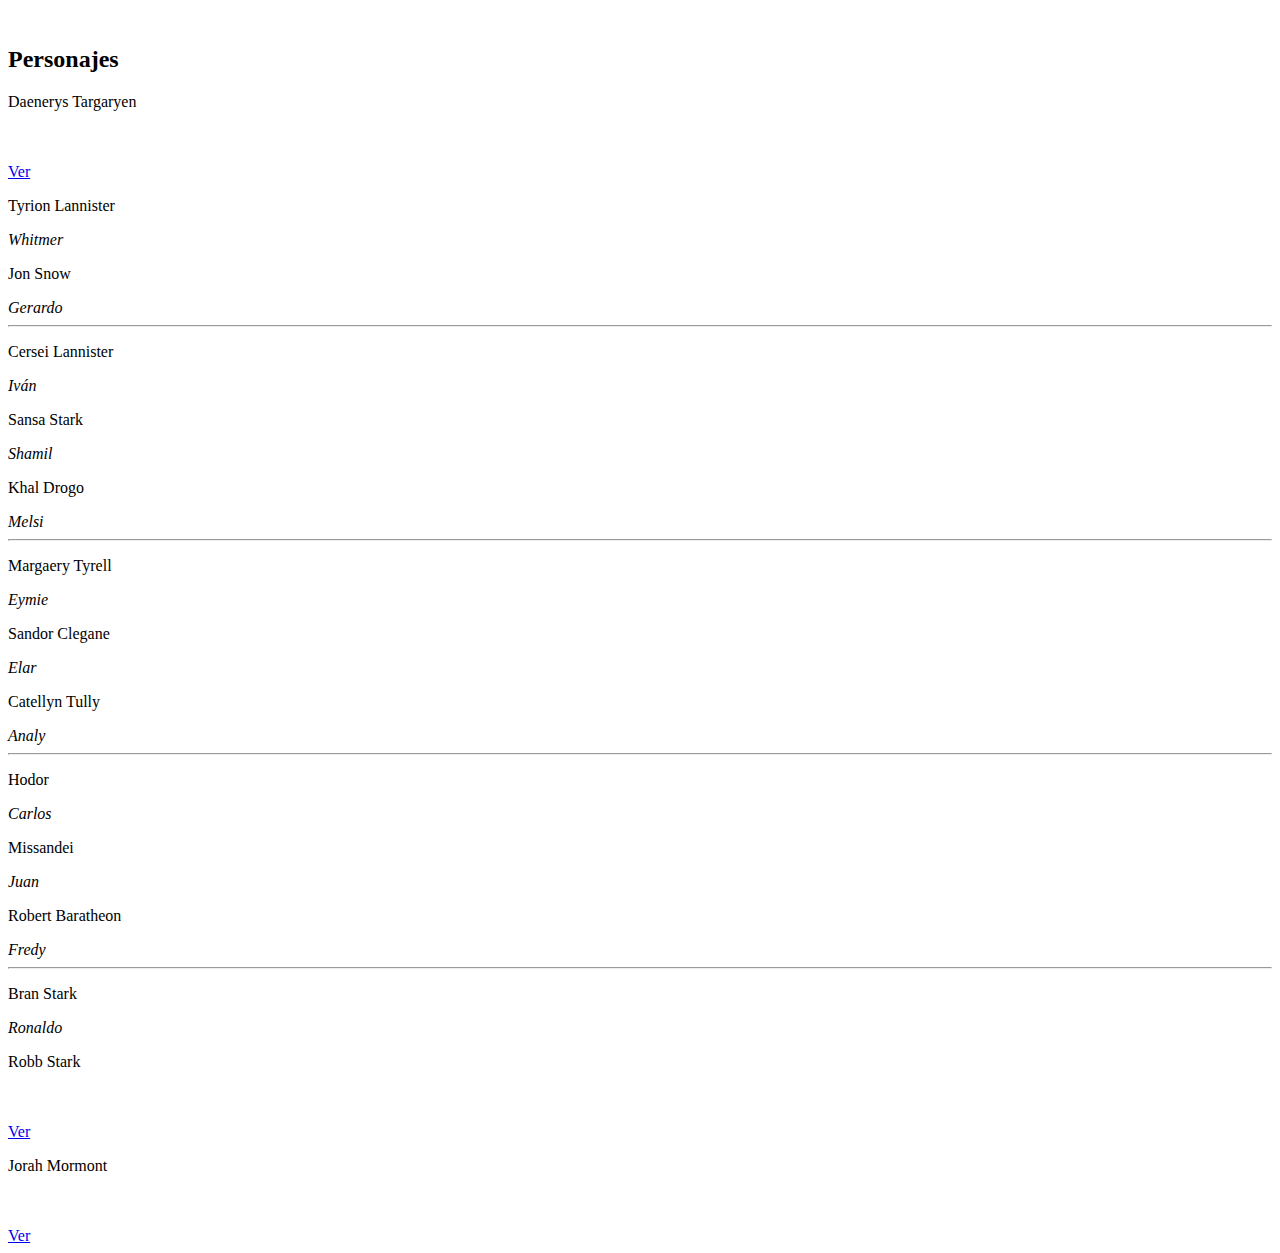
==== public/index.html @ 8c260204 "sin nombre 01" ====
<!DOCTYPE html>
<html lang="es">
  <head>
    <meta charset="utf-8">
    <meta http-equiv="X-UA-Compatible" content="IE=edge">
    <meta name="viewport" content="width=device-width, initial-scale=1">
    <!-- The above 3 meta tags *must* come first in the head; any other head content must come *after* these tags -->
    <title>Game of Thrones</title>

    <!-- Bootstrap -->
    <link href="css/bootstrap.min.css" rel="stylesheet">
    <link href="css/bootstrap-theme.min.css" rel="stylesheet">
    <link href="css/estilos.css" rel="stylesheet">

  </head>

  <body>
  	<!-- CABECERA -->
  	<header>
  		    <img src="img/got.png" alt="" id="logo">
  	</header>

	<!-- CONTENEDOR PRINCIPAL -->
	<div class="container">
		<h2>Personajes</h2>
		<div class="row">
			<div class="col-md-4 col-xs-12">
				<p>Daenerys Targaryen</p>
				<img class="img-rounded" src="img/daenerys.jpg" alt="">
				<br><br>
				<a href="#" class="btn btn-success">Ver</a>
			</div>
			<div class="col-md-4 col-xs-12">
				<p>Tyrion Lannister</p>
				<i>Whitmer</i>
			</div>
			<div class="col-md-4 col-xs-12">
				<p>Jon Snow</p>
				<i>Gerardo</i>
			</div>
		</div>
		<hr>
		<div class="row">
			<div class="col-md-4 col-xs-12">
				<p>Cersei Lannister</p>
				<i>Iván</i>
			</div>
			<div class="col-md-4 col-xs-12">
				<p>Sansa Stark</p>
				<i>Shamil</i>
			</div>
			<div class="col-md-4 col-xs-12">
				<p>Khal Drogo</p>
				<i>Melsi</i>
			</div>
		</div>
		<hr>
		<div class="row">
			<div class="col-md-4 col-xs-12">
				<p>Margaery Tyrell</p>
				<i>Eymie</i>
			</div>
			<div class="col-md-4 col-xs-12">
				<p>Sandor Clegane</p>
				<i>Elar</i>
			</div>
			<div class="col-md-4 col-xs-12">
				<p>Catellyn Tully</p>
				<i>Analy</i>
			</div>
		</div>
		<hr>
		<div class="row">
			<div class="col-md-4 col-xs-12">
				<p>Hodor</p>
				<i>Carlos</i>
			</div>
			<div class="col-md-4 col-xs-12">
				<p>Missandei</p>
				<i>Juan</i>
			</div>
			<div class="col-md-4 col-xs-12">
				<p>Robert Baratheon</p>
				<i>Fredy</i>
			</div>
		</div>
		<hr>
		<div class="row">
			<div class="col-md-4 col-xs-12">
				<p>Bran Stark</p>
				<i>Ronaldo</i>
			</div>
			<div class="col-md-4 col-xs-12">
				<p>Robb Stark</p>
        <img class="img-rounded" src="img/rob.jpg" alt="">
        <br><br>
        <a href="#" class="btn btn-success">Ver</a>
				  
			</div>
			<div class="col-md-4 col-xs-12">
				<p>Jorah Mormont</p>
        <img class="img-rounded" src="img/Jorah.jpg" alt="">
        <br><br>
        <a href="#" class="btn btn-success">Ver</a>
				
			</div>
		</div>
	</div>
    <!-- jQuery (necessary for Bootstrap's JavaScript plugins) -->
    <script src="https://ajax.googleapis.com/ajax/libs/jquery/1.12.4/jquery.min.js"></script>
    <!-- Include all compiled plugins (below), or include individual files as needed -->
    <script src="js/bootstrap.min.js"></script>
  </body>
</html>
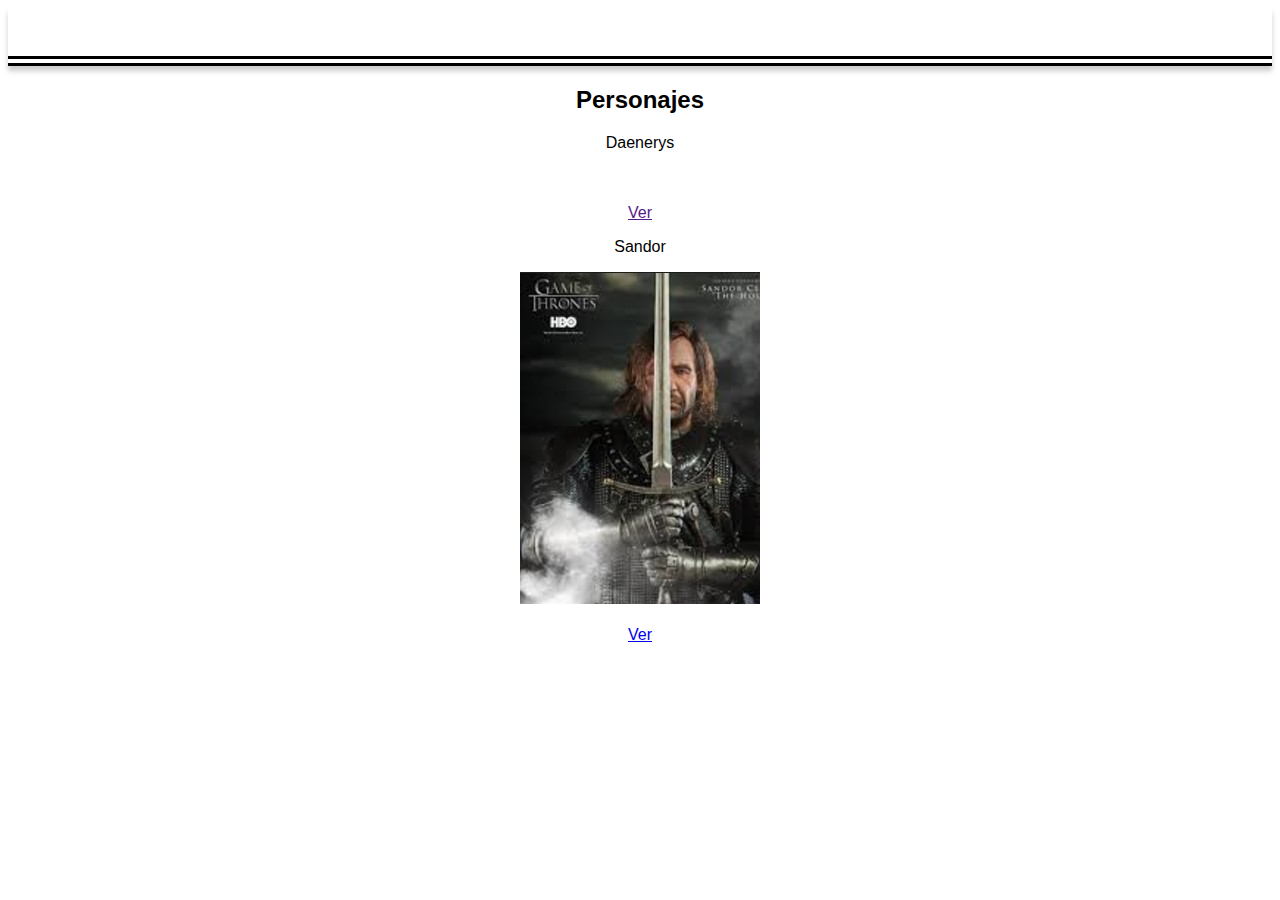
==== commit 9ab636bf: "merge" ====
--- a/public/index.html
+++ b/public/index.html
@@ -5,7 +5,7 @@
     <meta http-equiv="X-UA-Compatible" content="IE=edge">
     <meta name="viewport" content="width=device-width, initial-scale=1">
     <!-- The above 3 meta tags *must* come first in the head; any other head content must come *after* these tags -->
-    <title>Game of Thrones</title>
+    <title>Juego de Tronos</title>
 
     <!-- Bootstrap -->
     <link href="css/bootstrap.min.css" rel="stylesheet">
@@ -20,92 +20,26 @@
   		    <img src="img/got.png" alt="" id="logo">
   	</header>
 
+
 	<!-- CONTENEDOR PRINCIPAL -->
 	<div class="container">
 		<h2>Personajes</h2>
 		<div class="row">
 			<div class="col-md-4 col-xs-12">
-				<p>Daenerys Targaryen</p>
+				<p>Daenerys</p>
 				<img class="img-rounded" src="img/daenerys.jpg" alt="">
 				<br><br>
-				<a href="#" class="btn btn-success">Ver</a>
+				<a href="" class="btn btn-success">Ver</a>
 			</div>
-			<div class="col-md-4 col-xs-12">
-				<p>Tyrion Lannister</p>
-				<i>Whitmer</i>
-			</div>
-			<div class="col-md-4 col-xs-12">
-				<p>Jon Snow</p>
-				<i>Gerardo</i>
-			</div>
-		</div>
-		<hr>
-		<div class="row">
-			<div class="col-md-4 col-xs-12">
-				<p>Cersei Lannister</p>
-				<i>Iván</i>
-			</div>
-			<div class="col-md-4 col-xs-12">
-				<p>Sansa Stark</p>
-				<i>Shamil</i>
-			</div>
-			<div class="col-md-4 col-xs-12">
-				<p>Khal Drogo</p>
-				<i>Melsi</i>
-			</div>
-		</div>
-		<hr>
-		<div class="row">
-			<div class="col-md-4 col-xs-12">
-				<p>Margaery Tyrell</p>
-				<i>Eymie</i>
-			</div>
-			<div class="col-md-4 col-xs-12">
-				<p>Sandor Clegane</p>
-				<i>Elar</i>
-			</div>
-			<div class="col-md-4 col-xs-12">
-				<p>Catellyn Tully</p>
-				<i>Analy</i>
-			</div>
-		</div>
-		<hr>
-		<div class="row">
-			<div class="col-md-4 col-xs-12">
-				<p>Hodor</p>
-				<i>Carlos</i>
-			</div>
-			<div class="col-md-4 col-xs-12">
-				<p>Missandei</p>
-				<i>Juan</i>
-			</div>
-			<div class="col-md-4 col-xs-12">
-				<p>Robert Baratheon</p>
-				<i>Fredy</i>
-			</div>
-		</div>
-		<hr>
-		<div class="row">
-			<div class="col-md-4 col-xs-12">
-				<p>Bran Stark</p>
-				<i>Ronaldo</i>
-			</div>
-			<div class="col-md-4 col-xs-12">
-				<p>Robb Stark</p>
-        <img class="img-rounded" src="img/rob.jpg" alt="">
+      <div class="col-md-4 col-xs-12">
+        <p>Sandor</p>
+        <img class="img-rounded" src="img/sandorprincipal.jpg" alt="">
         <br><br>
-        <a href="#" class="btn btn-success">Ver</a>
-				  
-			</div>
-			<div class="col-md-4 col-xs-12">
-				<p>Jorah Mormont</p>
-        <img class="img-rounded" src="img/Jorah.jpg" alt="">
-        <br><br>
-        <a href="#" class="btn btn-success">Ver</a>
-				
-			</div>
-		</div>
+        <a href="sandor.html" class="btn btn-success">Ver</a>
+      </div>
+			
 	</div>
+
     <!-- jQuery (necessary for Bootstrap's JavaScript plugins) -->
     <script src="https://ajax.googleapis.com/ajax/libs/jquery/1.12.4/jquery.min.js"></script>
     <!-- Include all compiled plugins (below), or include individual files as needed -->
--- a/public/css/estilos.css
+++ b/public/css/estilos.css
@@ -0,0 +1,37 @@
+body{
+	font-family: Verdana, Arial, Helvetica, sans-serif;
+}
+
+header{
+	text-align: center;
+	padding: 15px;
+	border-width: 0px 0px 10px 0px;
+	border-style: double;
+	background-image: url("../img/textura.png");
+    background-repeat: repeat;
+    box-shadow: 0px 5px 5px rgba(200, 200, 200, 0.9);
+}
+
+#logo{
+	max-width: 500px; 
+	float: center;
+}
+
+h2{
+	text-align: center;
+}
+
+.row{
+ 	text-align: center;
+ }
+.bodysandor{
+	background-color: rgba(0,0,0,.7);
+}
+.textosandor{
+	color: white;
+	text-align: justify;
+
+}
+.txtcabeza{
+	color: white;
+}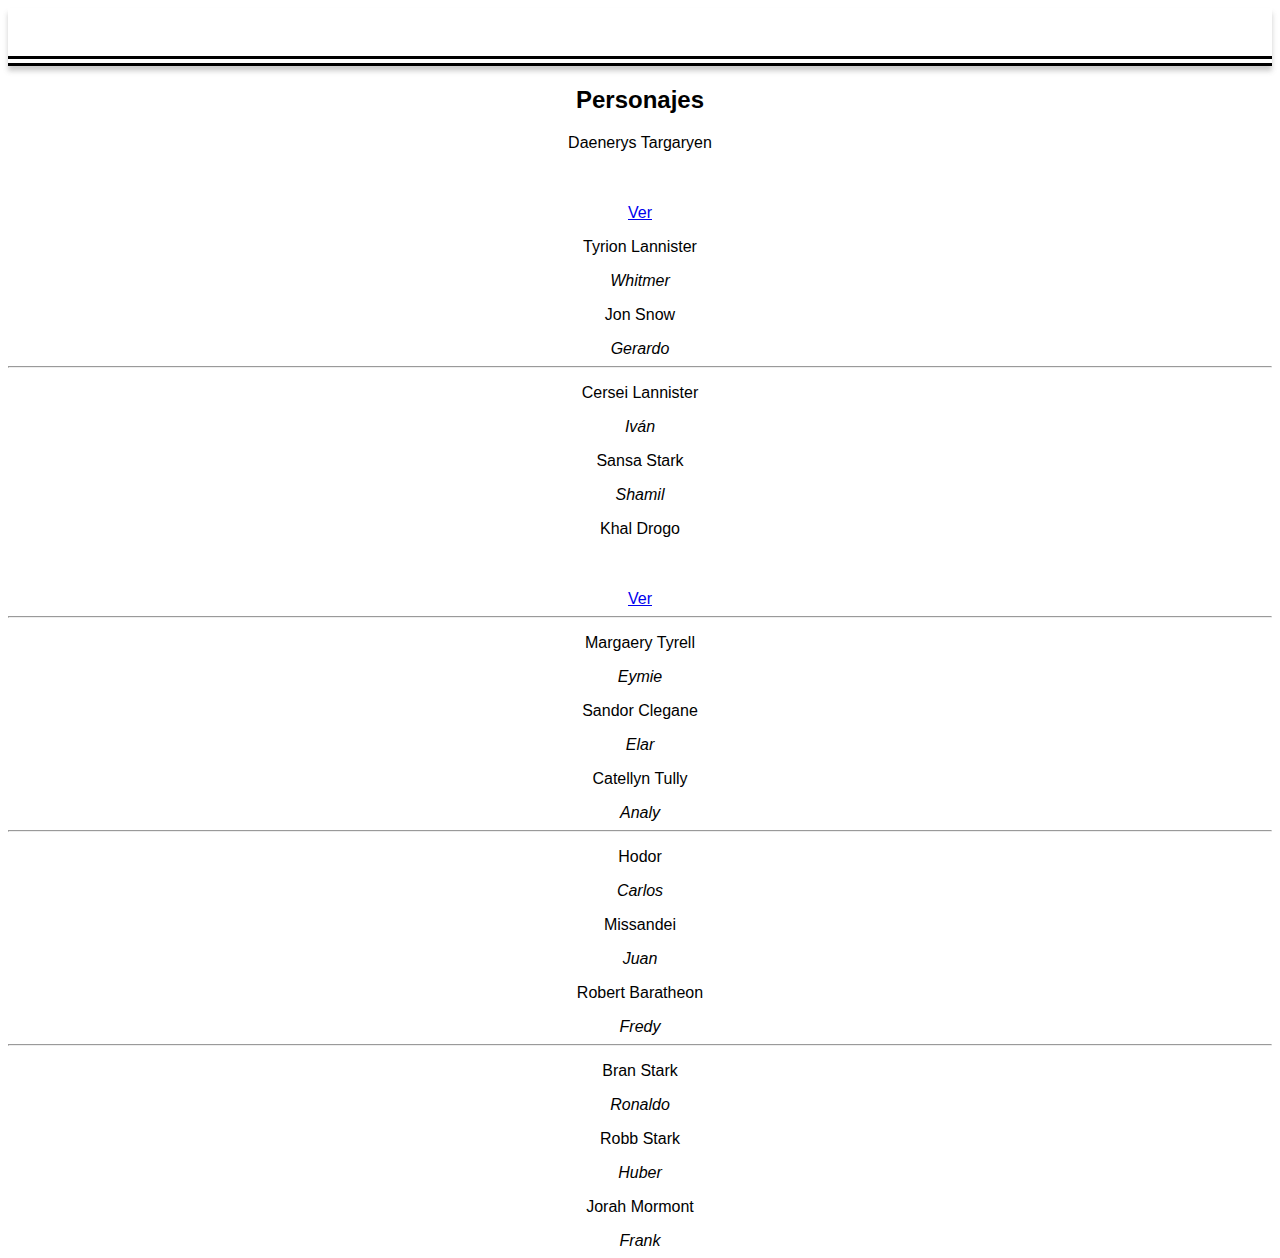
==== commit b1c8a590: "agregando khal" ====
--- a/public/index.html
+++ b/public/index.html
@@ -20,24 +20,91 @@
   		    <img src="img/got.png" alt="" id="logo">
   	</header>
 
-
 	<!-- CONTENEDOR PRINCIPAL -->
 	<div class="container">
 		<h2>Personajes</h2>
 		<div class="row">
 			<div class="col-md-4 col-xs-12">
-				<p>Daenerys</p>
+				<p>Daenerys Targaryen</p>
 				<img class="img-rounded" src="img/daenerys.jpg" alt="">
 				<br><br>
-				<a href="" class="btn btn-success">Ver</a>
+				<a href="#" class="btn btn-success">Ver</a>
 			</div>
-      <div class="col-md-4 col-xs-12">
-        <p>Sandor</p>
-        <img class="img-rounded" src="img/sandorprincipal.jpg" alt="">
-        <br><br>
-        <a href="sandor.html" class="btn btn-success">Ver</a>
-      </div>
+			<div class="col-md-4 col-xs-12">
+				<p>Tyrion Lannister</p>
+				<i>Whitmer</i>
+			</div>
+			<div class="col-md-4 col-xs-12">
+				<p>Jon Snow</p>
+				<i>Gerardo</i>
+			</div>
+		</div>
+		<hr>
+		<div class="row">
+			<div class="col-md-4 col-xs-12">
+				<p>Cersei Lannister</p>
+				<i>Iván</i>
+			</div>
+			<div class="col-md-4 col-xs-12">
+				<p>Sansa Stark</p>
+				<i>Shamil</i>
+			</div>
 			
+			<div class="col-md-4 col-xs-12">
+				<p>Khal Drogo</p>
+
+				<img class="img-rounded" src="img/drogo.jpg" alt="">
+				<br><br>
+				<a href="drogo.html" class="btn btn-success">Ver</a>
+			</div>
+
+
+		</div>
+		<hr>
+		<div class="row">
+			<div class="col-md-4 col-xs-12">
+				<p>Margaery Tyrell</p>
+				<i>Eymie</i>
+			</div>
+			<div class="col-md-4 col-xs-12">
+				<p>Sandor Clegane</p>
+				<i>Elar</i>
+			</div>
+			<div class="col-md-4 col-xs-12">
+				<p>Catellyn Tully</p>
+				<i>Analy</i>
+			</div>
+		</div>
+		<hr>
+		<div class="row">
+			<div class="col-md-4 col-xs-12">
+				<p>Hodor</p>
+				<i>Carlos</i>
+			</div>
+			<div class="col-md-4 col-xs-12">
+				<p>Missandei</p>
+				<i>Juan</i>
+			</div>
+			<div class="col-md-4 col-xs-12">
+				<p>Robert Baratheon</p>
+				<i>Fredy</i>
+			</div>
+		</div>
+		<hr>
+		<div class="row">
+			<div class="col-md-4 col-xs-12">
+				<p>Bran Stark</p>
+				<i>Ronaldo</i>
+			</div>
+			<div class="col-md-4 col-xs-12">
+				<p>Robb Stark</p>
+				<i>Huber</i>
+			</div>
+			<div class="col-md-4 col-xs-12">
+				<p>Jorah Mormont</p>
+				<i>Frank</i>
+			</div>
+		</div>
 	</div>
 
     <!-- jQuery (necessary for Bootstrap's JavaScript plugins) -->
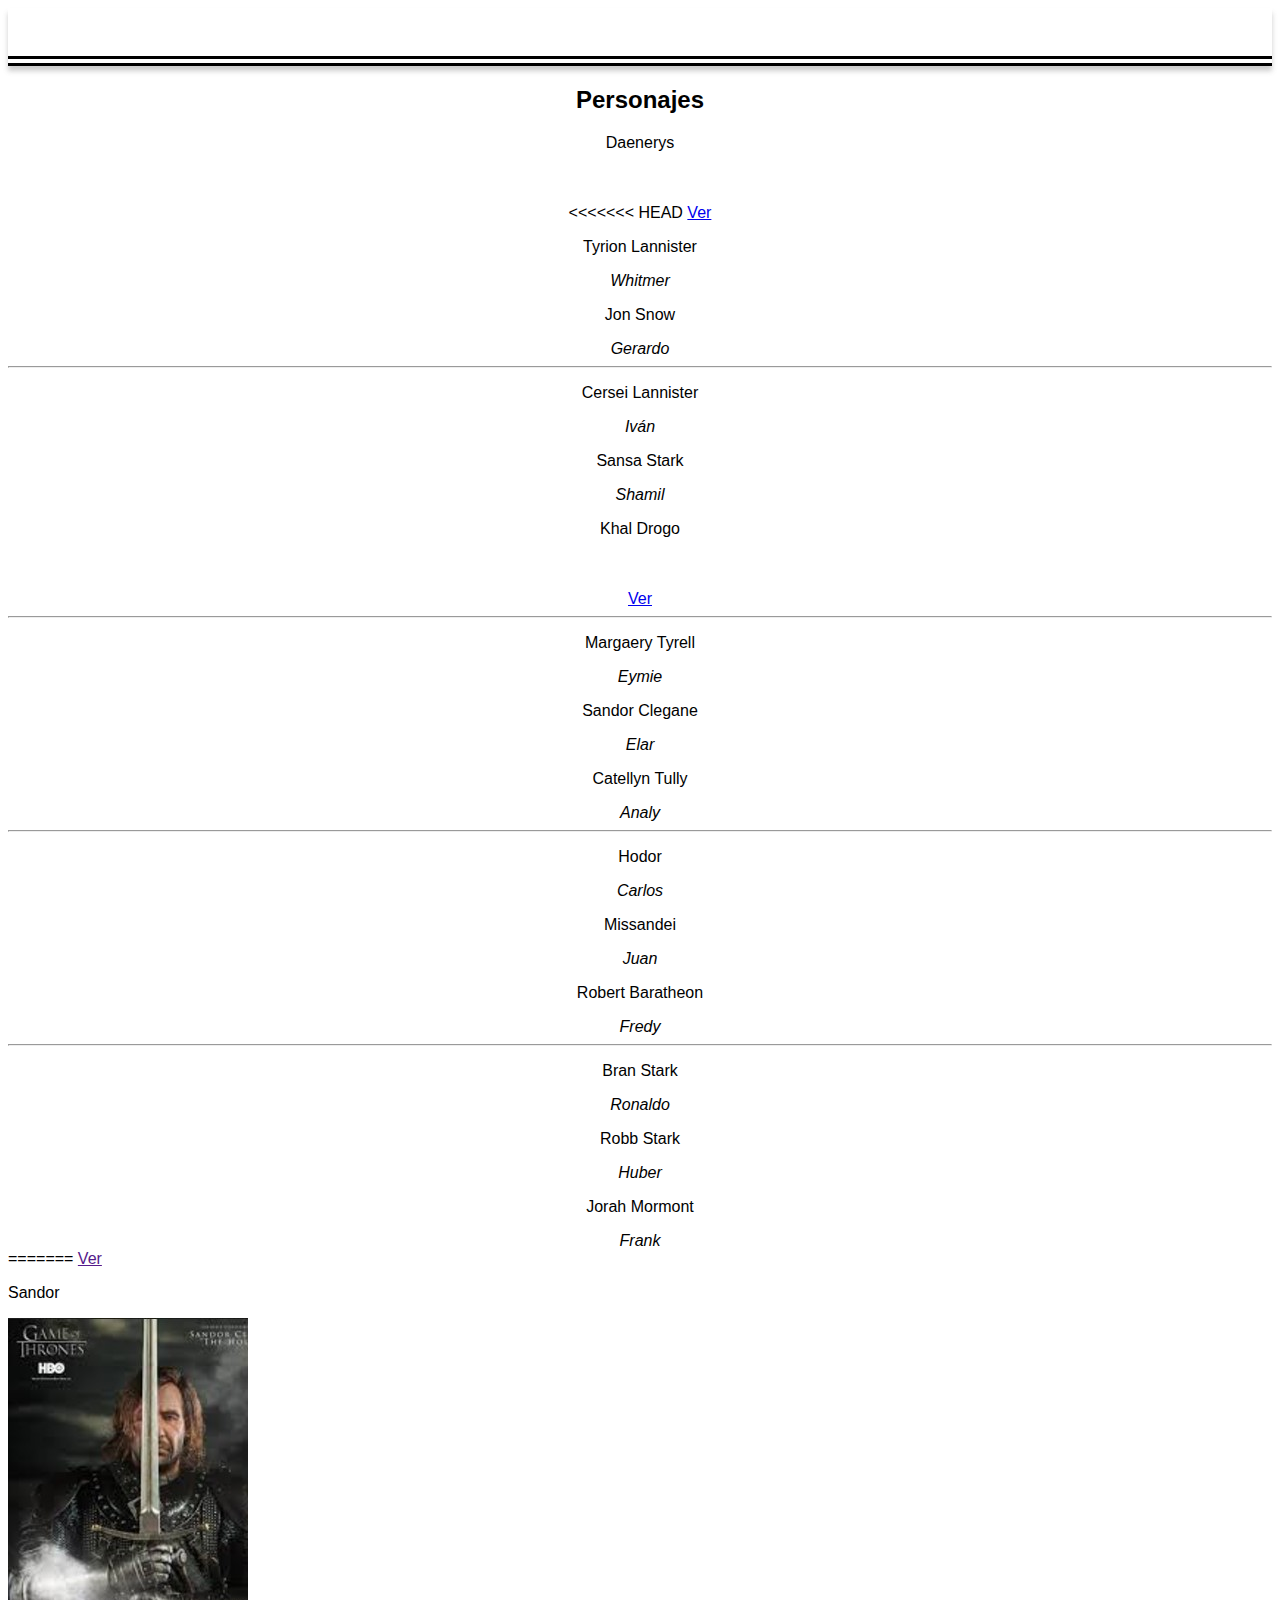
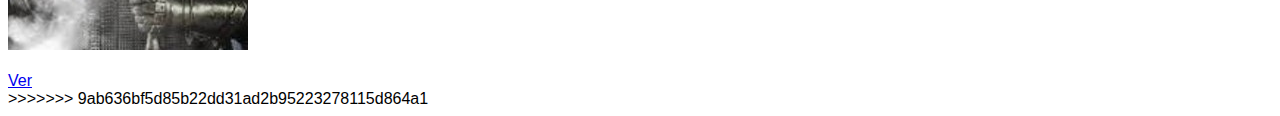
==== commit c2900fc3: "agregando khal" ====
--- a/public/index.html
+++ b/public/index.html
@@ -20,14 +20,16 @@
   		    <img src="img/got.png" alt="" id="logo">
   	</header>
 
+
 	<!-- CONTENEDOR PRINCIPAL -->
 	<div class="container">
 		<h2>Personajes</h2>
 		<div class="row">
 			<div class="col-md-4 col-xs-12">
-				<p>Daenerys Targaryen</p>
+				<p>Daenerys</p>
 				<img class="img-rounded" src="img/daenerys.jpg" alt="">
 				<br><br>
+<<<<<<< HEAD
 				<a href="#" class="btn btn-success">Ver</a>
 			</div>
 			<div class="col-md-4 col-xs-12">
@@ -105,6 +107,17 @@
 				<i>Frank</i>
 			</div>
 		</div>
+=======
+				<a href="" class="btn btn-success">Ver</a>
+			</div>
+      <div class="col-md-4 col-xs-12">
+        <p>Sandor</p>
+        <img class="img-rounded" src="img/sandorprincipal.jpg" alt="">
+        <br><br>
+        <a href="sandor.html" class="btn btn-success">Ver</a>
+      </div>
+			
+>>>>>>> 9ab636bf5d85b22dd31ad2b95223278115d864a1
 	</div>
 
     <!-- jQuery (necessary for Bootstrap's JavaScript plugins) -->
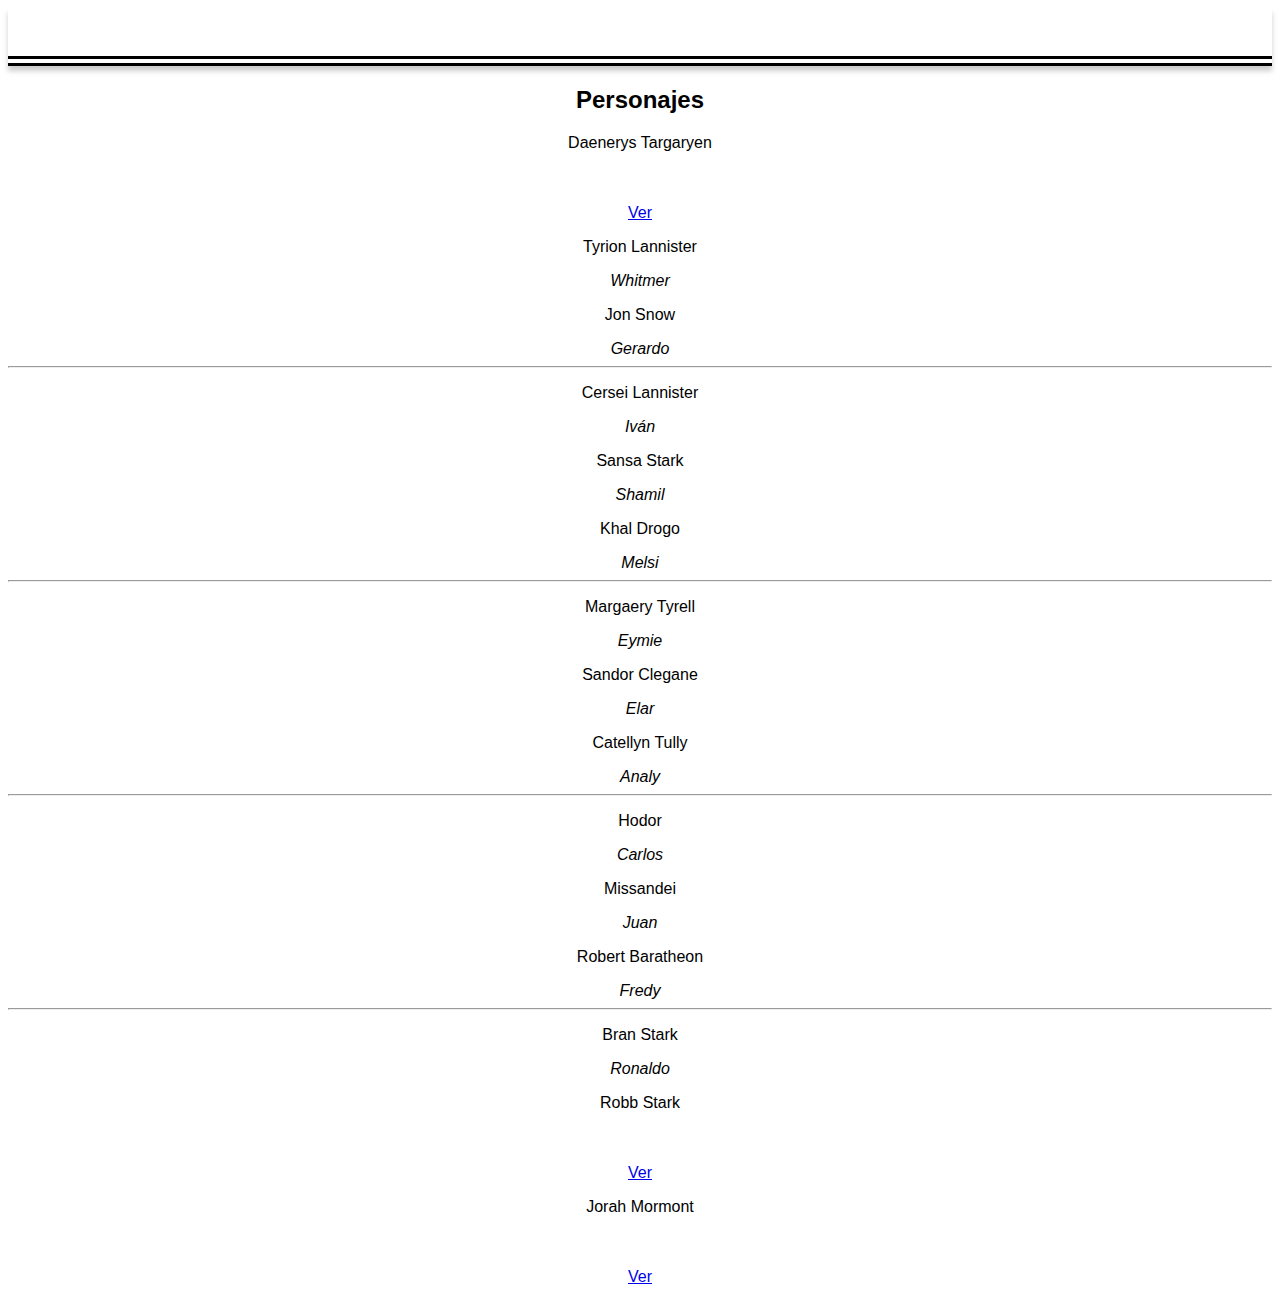
==== commit df1048a4: "pages" ====
--- a/public/index.html
+++ b/public/index.html
@@ -5,7 +5,7 @@
     <meta http-equiv="X-UA-Compatible" content="IE=edge">
     <meta name="viewport" content="width=device-width, initial-scale=1">
     <!-- The above 3 meta tags *must* come first in the head; any other head content must come *after* these tags -->
-    <title>Juego de Tronos</title>
+    <title>Game of Thrones</title>
 
     <!-- Bootstrap -->
     <link href="css/bootstrap.min.css" rel="stylesheet">
@@ -26,10 +26,9 @@
 		<h2>Personajes</h2>
 		<div class="row">
 			<div class="col-md-4 col-xs-12">
-				<p>Daenerys</p>
+				<p>Daenerys Targaryen</p>
 				<img class="img-rounded" src="img/daenerys.jpg" alt="">
 				<br><br>
-<<<<<<< HEAD
 				<a href="#" class="btn btn-success">Ver</a>
 			</div>
 			<div class="col-md-4 col-xs-12">
@@ -51,16 +50,10 @@
 				<p>Sansa Stark</p>
 				<i>Shamil</i>
 			</div>
-			
 			<div class="col-md-4 col-xs-12">
 				<p>Khal Drogo</p>
-
-				<img class="img-rounded" src="img/drogo.jpg" alt="">
-				<br><br>
-				<a href="drogo.html" class="btn btn-success">Ver</a>
+				<i>Melsi</i>
 			</div>
-
-
 		</div>
 		<hr>
 		<div class="row">
@@ -100,24 +93,19 @@
 			</div>
 			<div class="col-md-4 col-xs-12">
 				<p>Robb Stark</p>
-				<i>Huber</i>
+        <img class="img-rounded" src="img/rob.jpg" alt="">
+        <br><br>
+        <a href="file:///C:/Users/franc/Desktop/GoT/GoT/public/huber.html" class="btn btn-success">Ver</a>
+				  
 			</div>
 			<div class="col-md-4 col-xs-12">
 				<p>Jorah Mormont</p>
-				<i>Frank</i>
+        <img class="img-rounded" src="img/Jorah.jpg" alt="">
+        <br><br>
+        <a href="file:///C:/Users/franc/Desktop/GoT/GoT/public/mipersonaje.html" class="btn btn-success">Ver</a>
+				
 			</div>
 		</div>
-=======
-				<a href="" class="btn btn-success">Ver</a>
-			</div>
-      <div class="col-md-4 col-xs-12">
-        <p>Sandor</p>
-        <img class="img-rounded" src="img/sandorprincipal.jpg" alt="">
-        <br><br>
-        <a href="sandor.html" class="btn btn-success">Ver</a>
-      </div>
-			
->>>>>>> 9ab636bf5d85b22dd31ad2b95223278115d864a1
 	</div>
 
     <!-- jQuery (necessary for Bootstrap's JavaScript plugins) -->
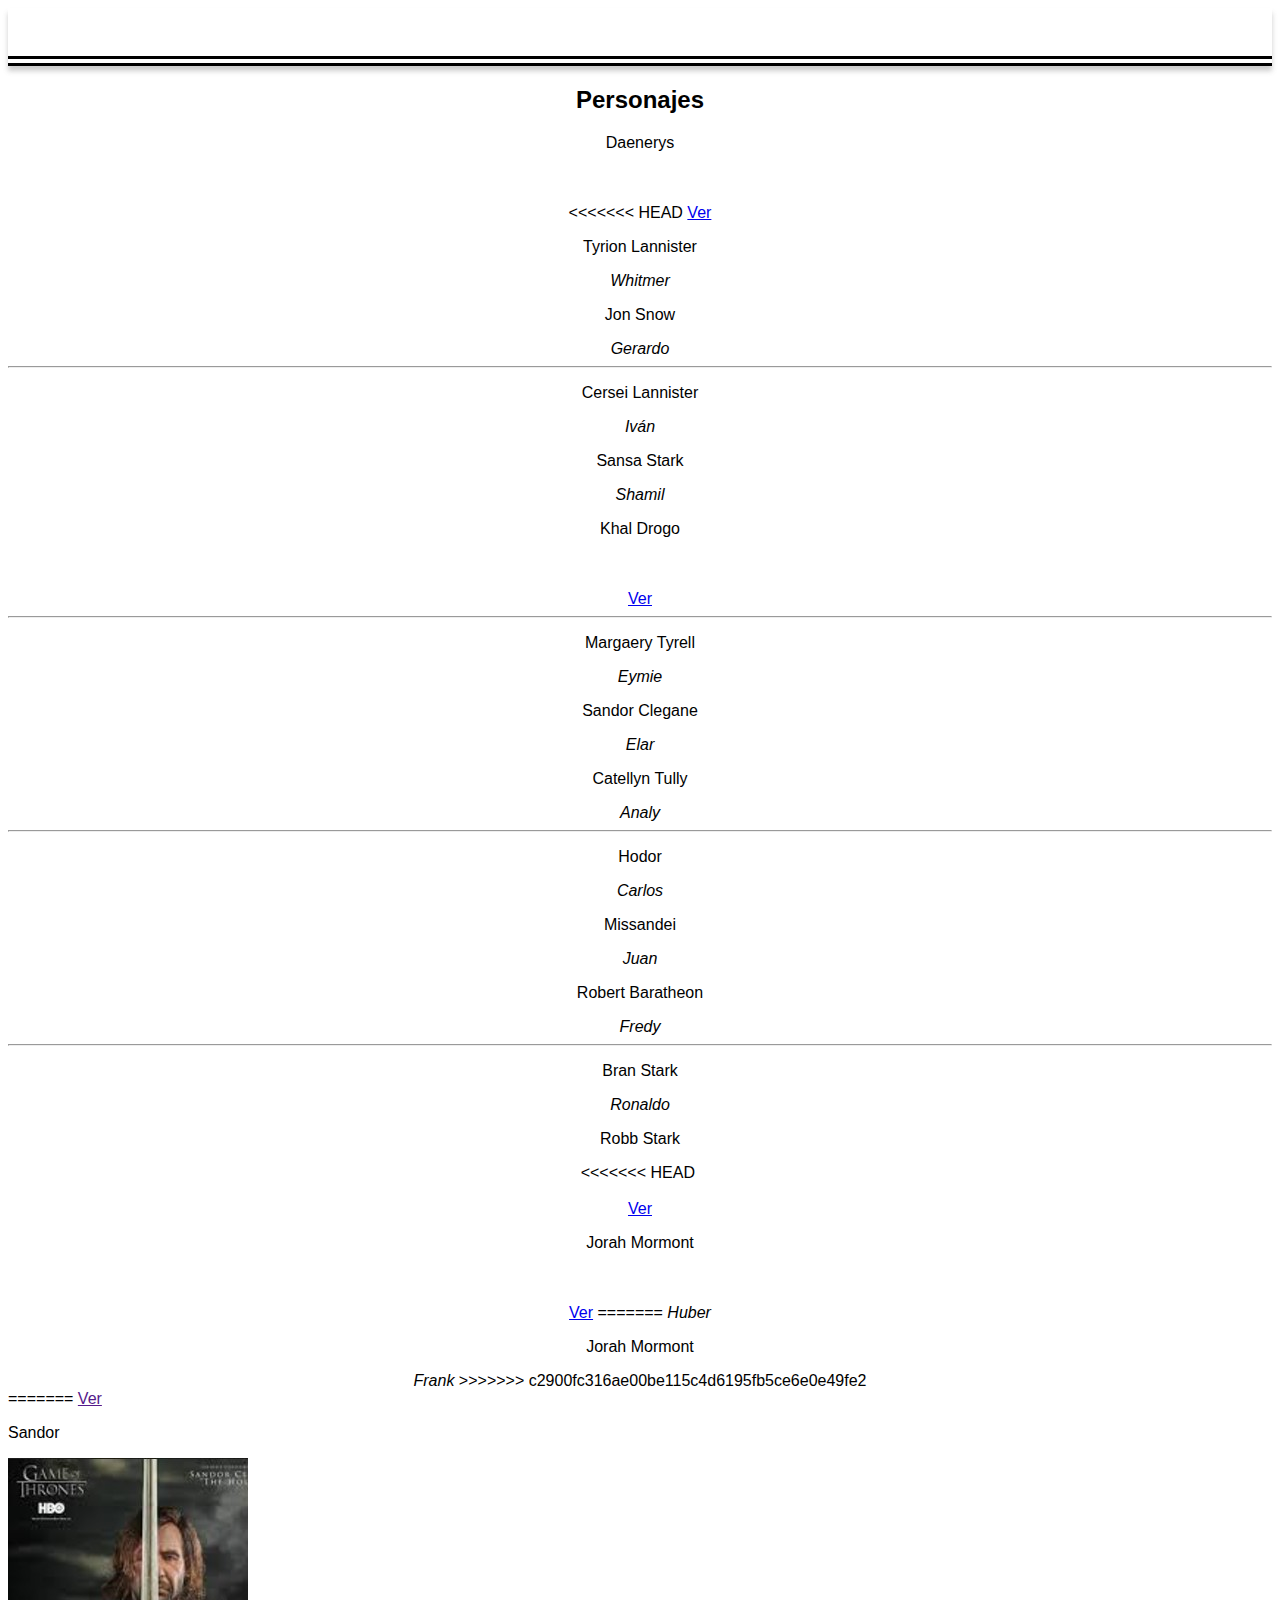
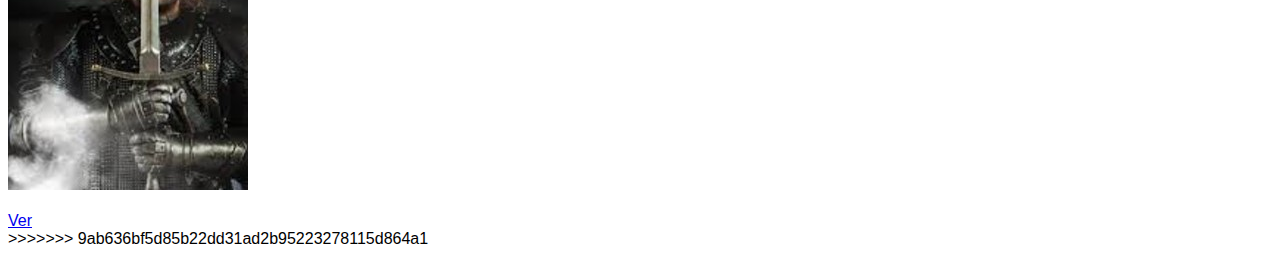
==== commit b5961f29: "ultimo" ====
--- a/public/index.html
+++ b/public/index.html
@@ -5,7 +5,7 @@
     <meta http-equiv="X-UA-Compatible" content="IE=edge">
     <meta name="viewport" content="width=device-width, initial-scale=1">
     <!-- The above 3 meta tags *must* come first in the head; any other head content must come *after* these tags -->
-    <title>Game of Thrones</title>
+    <title>Juego de Tronos</title>
 
     <!-- Bootstrap -->
     <link href="css/bootstrap.min.css" rel="stylesheet">
@@ -26,9 +26,10 @@
 		<h2>Personajes</h2>
 		<div class="row">
 			<div class="col-md-4 col-xs-12">
-				<p>Daenerys Targaryen</p>
+				<p>Daenerys</p>
 				<img class="img-rounded" src="img/daenerys.jpg" alt="">
 				<br><br>
+<<<<<<< HEAD
 				<a href="#" class="btn btn-success">Ver</a>
 			</div>
 			<div class="col-md-4 col-xs-12">
@@ -50,10 +51,16 @@
 				<p>Sansa Stark</p>
 				<i>Shamil</i>
 			</div>
+			
 			<div class="col-md-4 col-xs-12">
 				<p>Khal Drogo</p>
-				<i>Melsi</i>
+
+				<img class="img-rounded" src="img/drogo.jpg" alt="">
+				<br><br>
+				<a href="drogo.html" class="btn btn-success">Ver</a>
 			</div>
+
+
 		</div>
 		<hr>
 		<div class="row">
@@ -93,6 +100,7 @@
 			</div>
 			<div class="col-md-4 col-xs-12">
 				<p>Robb Stark</p>
+<<<<<<< HEAD
         <img class="img-rounded" src="img/rob.jpg" alt="">
         <br><br>
         <a href="file:///C:/Users/franc/Desktop/GoT/GoT/public/huber.html" class="btn btn-success">Ver</a>
@@ -104,8 +112,26 @@
         <br><br>
         <a href="file:///C:/Users/franc/Desktop/GoT/GoT/public/mipersonaje.html" class="btn btn-success">Ver</a>
 				
+=======
+				<i>Huber</i>
+			</div>
+			<div class="col-md-4 col-xs-12">
+				<p>Jorah Mormont</p>
+				<i>Frank</i>
+>>>>>>> c2900fc316ae00be115c4d6195fb5ce6e0e49fe2
 			</div>
 		</div>
+=======
+				<a href="" class="btn btn-success">Ver</a>
+			</div>
+      <div class="col-md-4 col-xs-12">
+        <p>Sandor</p>
+        <img class="img-rounded" src="img/sandorprincipal.jpg" alt="">
+        <br><br>
+        <a href="sandor.html" class="btn btn-success">Ver</a>
+      </div>
+			
+>>>>>>> 9ab636bf5d85b22dd31ad2b95223278115d864a1
 	</div>
 
     <!-- jQuery (necessary for Bootstrap's JavaScript plugins) -->
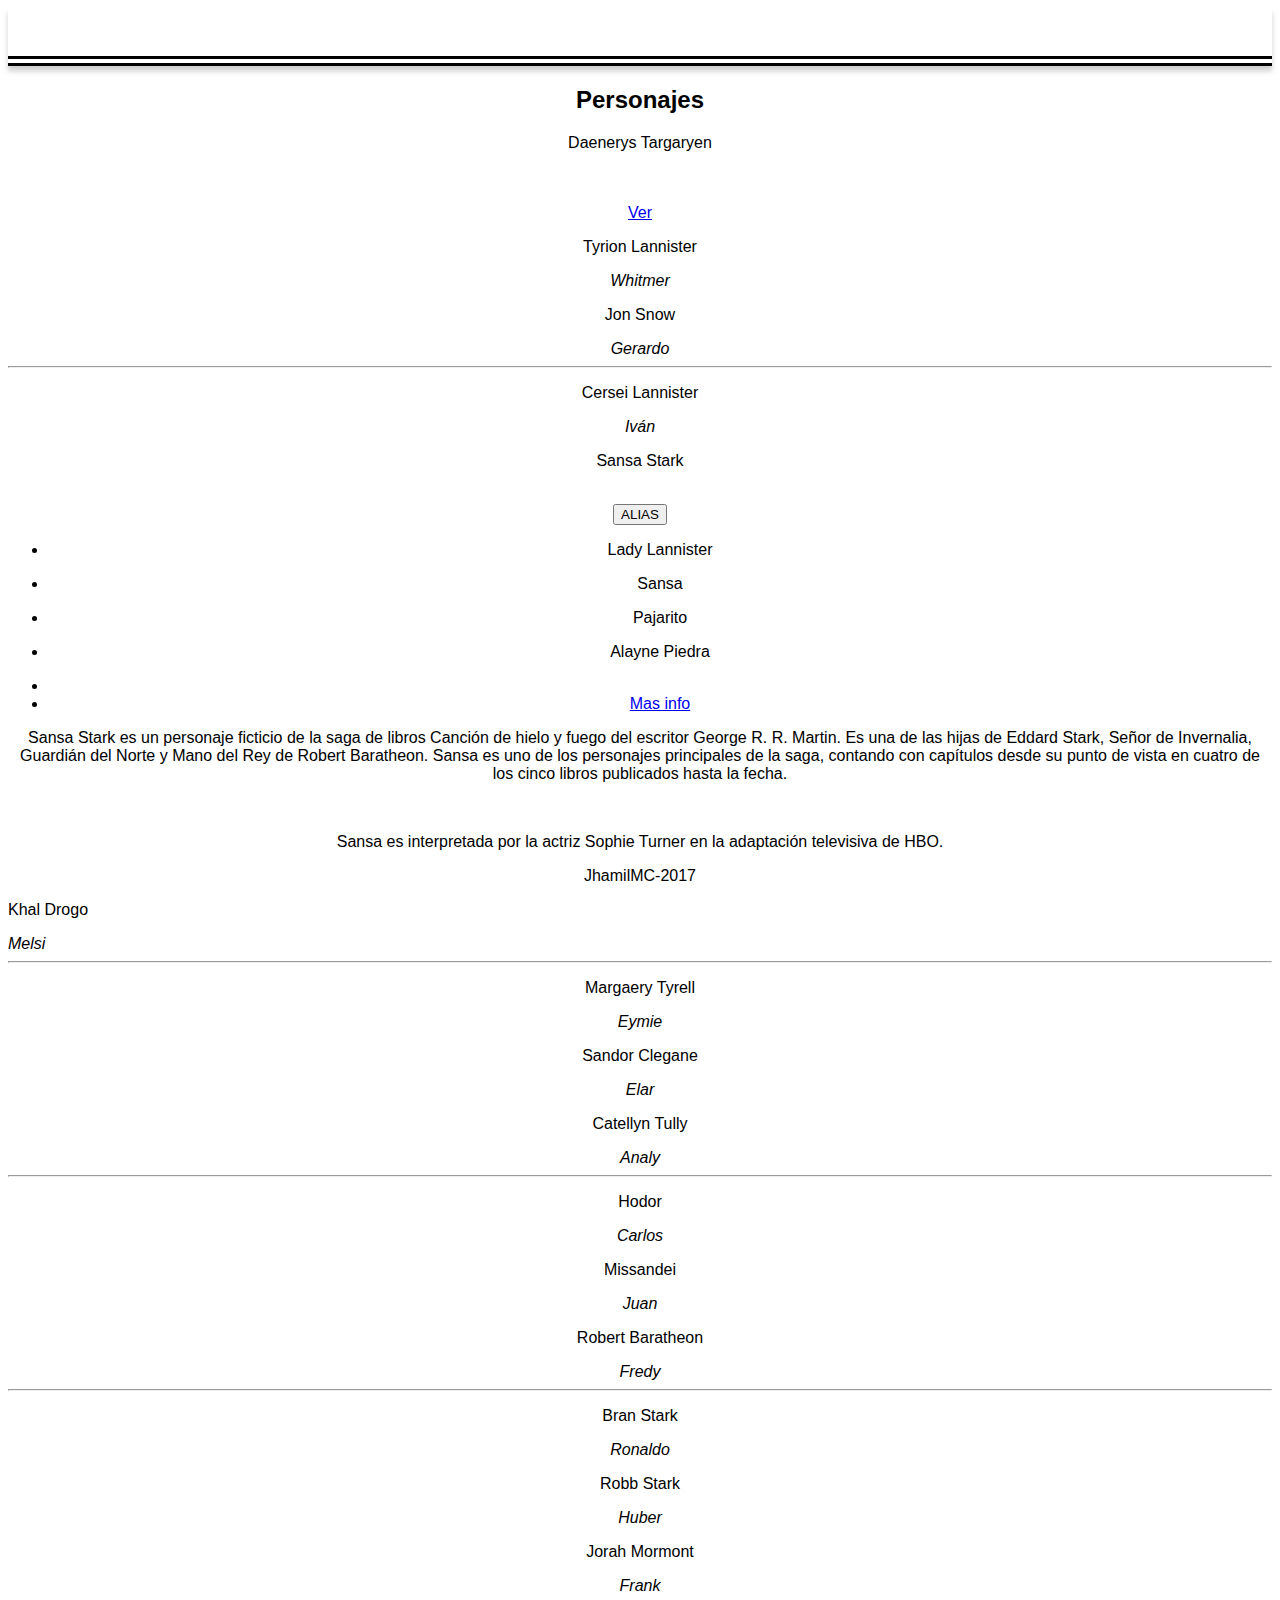
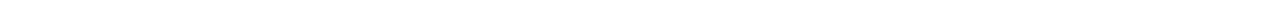
==== commit 5f41ebb9: "Sansa Strank" ====
--- a/public/index.html
+++ b/public/index.html
@@ -20,16 +20,14 @@
   		    <img src="img/got.png" alt="" id="logo">
   	</header>
 
-
 	<!-- CONTENEDOR PRINCIPAL -->
 	<div class="container">
 		<h2>Personajes</h2>
 		<div class="row">
 			<div class="col-md-4 col-xs-12">
-				<p>Daenerys</p>
+				<p>Daenerys Targaryen</p>
 				<img class="img-rounded" src="img/daenerys.jpg" alt="">
 				<br><br>
-<<<<<<< HEAD
 				<a href="#" class="btn btn-success">Ver</a>
 			</div>
 			<div class="col-md-4 col-xs-12">
@@ -49,18 +47,36 @@
 			</div>
 			<div class="col-md-4 col-xs-12">
 				<p>Sansa Stark</p>
-				<i>Shamil</i>
+        <img class="img-rounded" src="img/sansa.jpg" alt="">
+        <br>
+       <div class="dropup">
+          <button class="btn btn-success dropdown-toggle" type="button" id="dropdownMenu2" data-toggle="dropdown" aria-haspopup="true" aria-expanded="false">
+            ALIAS
+            <span class="caret"></span>
+          </button>
+          <ul class="dropdown-menu" aria-labelledby="dropdownMenu2">
+            <li><p>Lady Lannister</p></li>
+            <li><p>Sansa</p></li>
+            <li><p>Pajarito</p></li>
+            <li><p>Alayne Piedra</p></li>
+            <li role="separator" class="divider"></li>
+            <li><a href="https://es.wikipedia.org/wiki/Sansa_Stark" target="blank" class="btn btn-primary">Mas info</a></li>
+          </ul>
+        </div>
+        <div>
+          <p class="navbar-text">Sansa Stark es un personaje ficticio de la saga de libros Canción de hielo y fuego del escritor George R. R. Martin. Es una de las hijas de Eddard Stark, Señor de Invernalia, Guardián del Norte y Mano del Rey de Robert Baratheon. Sansa es uno de los personajes principales de la saga, contando con capítulos desde su punto de vista en cuatro de los cinco libros publicados hasta la fecha.</p>
+        </div>
+        <br>
+        <div>
+          <p>Sansa es interpretada por la actriz Sophie Turner en la adaptación televisiva de HBO.</p>
+        </div>
+        <div><footer>JhamilMC-2017</footer></div>
+       </div>
 			</div>
-			
 			<div class="col-md-4 col-xs-12">
 				<p>Khal Drogo</p>
-
-				<img class="img-rounded" src="img/drogo.jpg" alt="">
-				<br><br>
-				<a href="drogo.html" class="btn btn-success">Ver</a>
+				<i>Melsi</i>
 			</div>
-
-
 		</div>
 		<hr>
 		<div class="row">
@@ -100,38 +116,13 @@
 			</div>
 			<div class="col-md-4 col-xs-12">
 				<p>Robb Stark</p>
-<<<<<<< HEAD
-        <img class="img-rounded" src="img/rob.jpg" alt="">
-        <br><br>
-        <a href="file:///C:/Users/franc/Desktop/GoT/GoT/public/huber.html" class="btn btn-success">Ver</a>
-				  
-			</div>
-			<div class="col-md-4 col-xs-12">
-				<p>Jorah Mormont</p>
-        <img class="img-rounded" src="img/Jorah.jpg" alt="">
-        <br><br>
-        <a href="file:///C:/Users/franc/Desktop/GoT/GoT/public/mipersonaje.html" class="btn btn-success">Ver</a>
-				
-=======
 				<i>Huber</i>
 			</div>
 			<div class="col-md-4 col-xs-12">
 				<p>Jorah Mormont</p>
 				<i>Frank</i>
->>>>>>> c2900fc316ae00be115c4d6195fb5ce6e0e49fe2
 			</div>
 		</div>
-=======
-				<a href="" class="btn btn-success">Ver</a>
-			</div>
-      <div class="col-md-4 col-xs-12">
-        <p>Sandor</p>
-        <img class="img-rounded" src="img/sandorprincipal.jpg" alt="">
-        <br><br>
-        <a href="sandor.html" class="btn btn-success">Ver</a>
-      </div>
-			
->>>>>>> 9ab636bf5d85b22dd31ad2b95223278115d864a1
 	</div>
 
     <!-- jQuery (necessary for Bootstrap's JavaScript plugins) -->
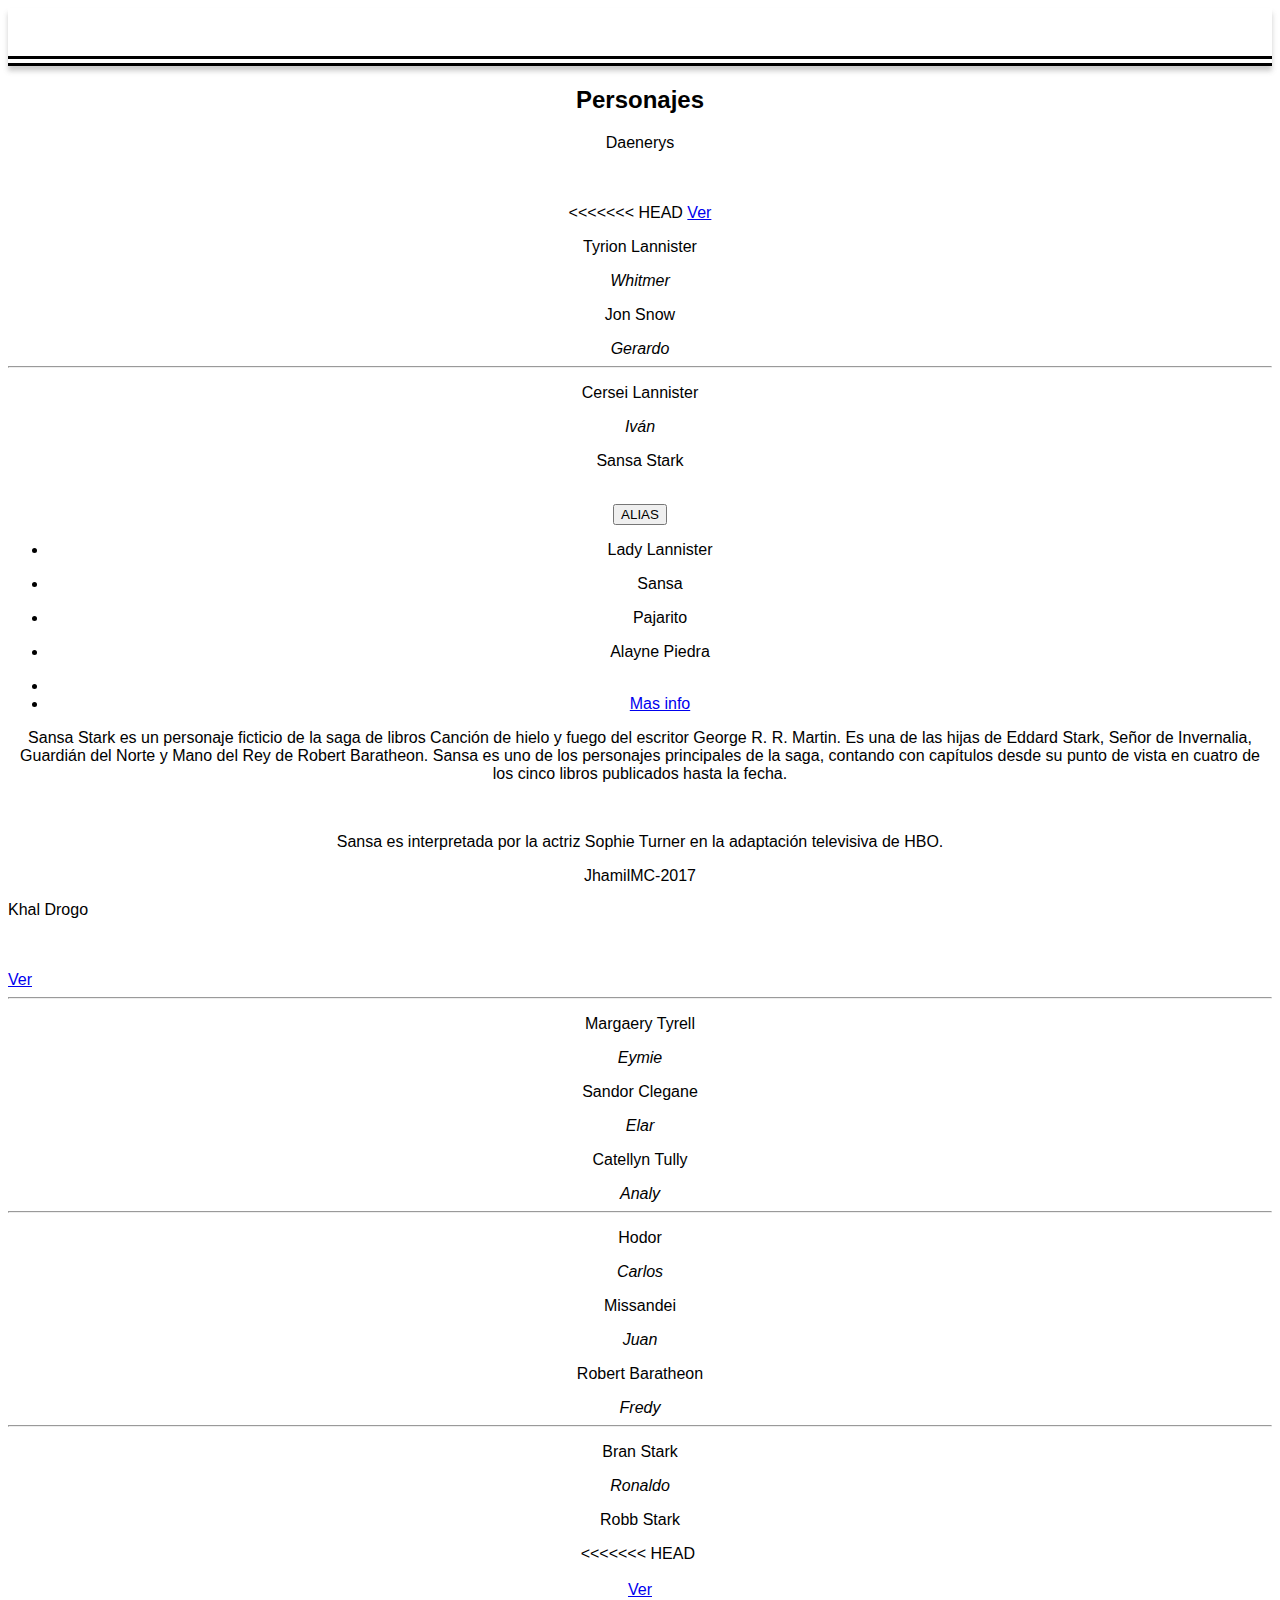
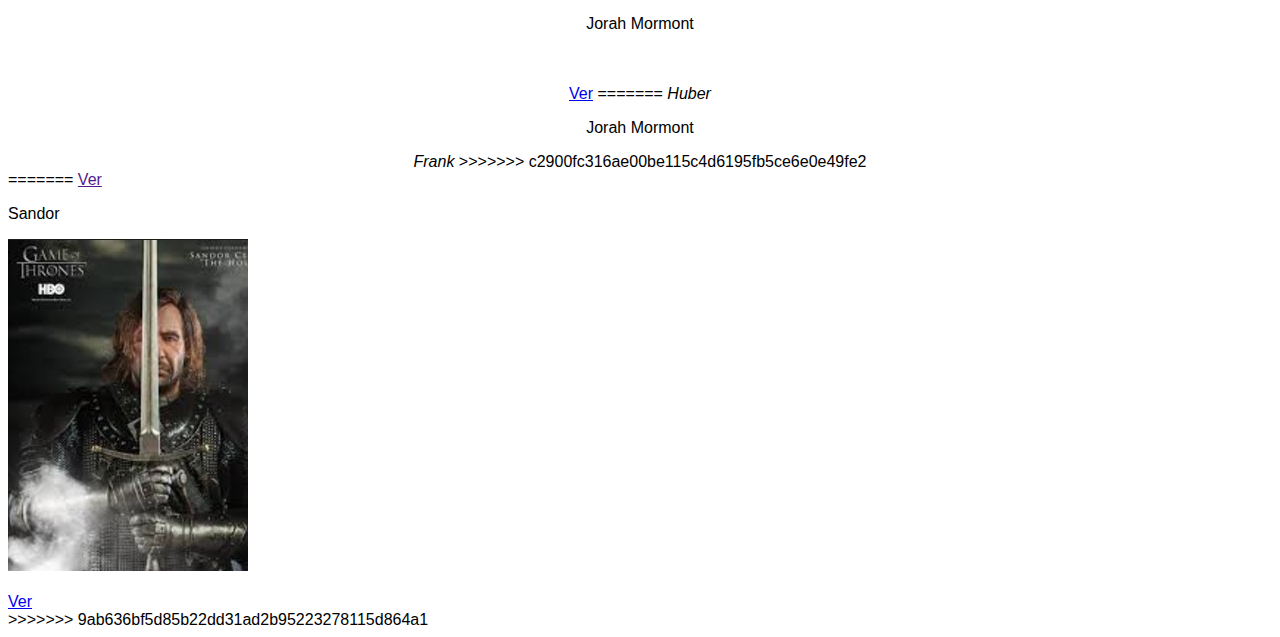
==== commit 658e2f7f: "hola" ====
--- a/public/index.html
+++ b/public/index.html
@@ -20,14 +20,16 @@
   		    <img src="img/got.png" alt="" id="logo">
   	</header>
 
+
 	<!-- CONTENEDOR PRINCIPAL -->
 	<div class="container">
 		<h2>Personajes</h2>
 		<div class="row">
 			<div class="col-md-4 col-xs-12">
-				<p>Daenerys Targaryen</p>
+				<p>Daenerys</p>
 				<img class="img-rounded" src="img/daenerys.jpg" alt="">
 				<br><br>
+<<<<<<< HEAD
 				<a href="#" class="btn btn-success">Ver</a>
 			</div>
 			<div class="col-md-4 col-xs-12">
@@ -73,10 +75,16 @@
         <div><footer>JhamilMC-2017</footer></div>
        </div>
 			</div>
+			
 			<div class="col-md-4 col-xs-12">
 				<p>Khal Drogo</p>
-				<i>Melsi</i>
+
+				<img class="img-rounded" src="img/drogo.jpg" alt="">
+				<br><br>
+				<a href="drogo.html" class="btn btn-success">Ver</a>
 			</div>
+
+
 		</div>
 		<hr>
 		<div class="row">
@@ -116,13 +124,38 @@
 			</div>
 			<div class="col-md-4 col-xs-12">
 				<p>Robb Stark</p>
+<<<<<<< HEAD
+        <img class="img-rounded" src="img/rob.jpg" alt="">
+        <br><br>
+        <a href="file:///C:/Users/franc/Desktop/GoT/GoT/public/huber.html" class="btn btn-success">Ver</a>
+				  
+			</div>
+			<div class="col-md-4 col-xs-12">
+				<p>Jorah Mormont</p>
+        <img class="img-rounded" src="img/Jorah.jpg" alt="">
+        <br><br>
+        <a href="file:///C:/Users/franc/Desktop/GoT/GoT/public/mipersonaje.html" class="btn btn-success">Ver</a>
+				
+=======
 				<i>Huber</i>
 			</div>
 			<div class="col-md-4 col-xs-12">
 				<p>Jorah Mormont</p>
 				<i>Frank</i>
+>>>>>>> c2900fc316ae00be115c4d6195fb5ce6e0e49fe2
 			</div>
 		</div>
+=======
+				<a href="" class="btn btn-success">Ver</a>
+			</div>
+      <div class="col-md-4 col-xs-12">
+        <p>Sandor</p>
+        <img class="img-rounded" src="img/sandorprincipal.jpg" alt="">
+        <br><br>
+        <a href="sandor.html" class="btn btn-success">Ver</a>
+      </div>
+			
+>>>>>>> 9ab636bf5d85b22dd31ad2b95223278115d864a1
 	</div>
 
     <!-- jQuery (necessary for Bootstrap's JavaScript plugins) -->
